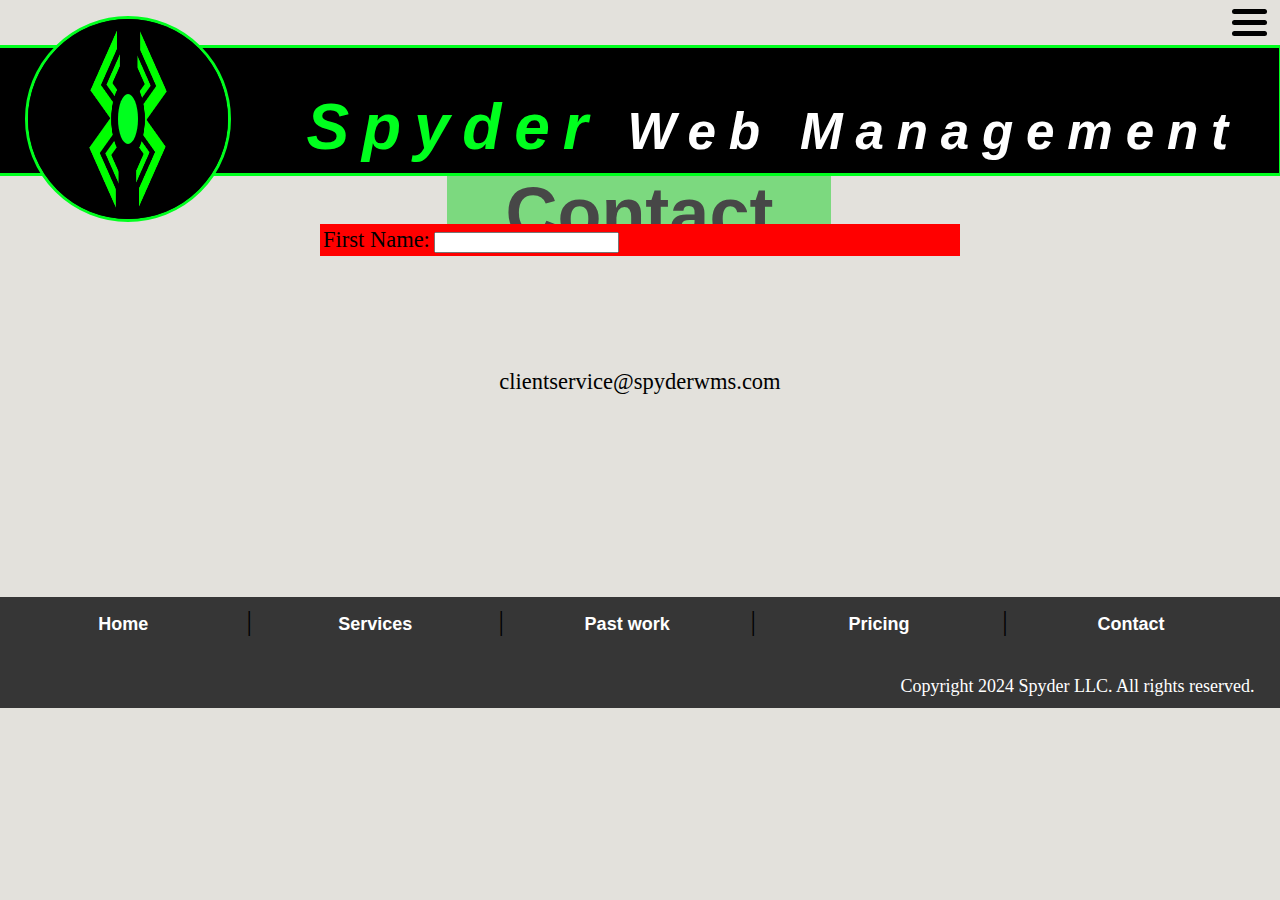
==== Contact.html @ f87b235c "services finished. contact started" ====
<!DOCTYPE html>
<html lang="en">
<head>
    <meta charset="UTF-8">
    <meta name="viewport" content="width=device-width, initial-scale=1.0">
    <title>Spyder Web Management Services</title>


    <link rel="stylesheet" href="Style/Root.css">
    <link rel="stylesheet" href="Style/Header.css">
    <link rel="stylesheet" href="Style/Navigation.css">
    <link rel="stylesheet" href="SidebarModule/Sidebar.css">
    <link rel="stylesheet" href="Style/Footer.css">
    <link rel="stylesheet" href="Style/Contact.css">
</head>
<body>
    <div class="topBar">
        <div class="menuBars" onmouseover="recolorMenuBars(this)" onmouseleave="resetMenuBars(this)" onclick="toggleSidebar()">
            <div class="menuBar"></div>
            <div class="menuBar"></div>
            <div class="menuBar"></div>
        </div>
    </div>
    <div id="sidebarDiv">
        <div id="sidebar"></div>
        <button id="sidebarClose" onclick="toggleSidebar()">&times;</button>
    </div>


    <div id="header">
        <div id="headerLogo">
            <img src="SpiderModule/GreenSpider.png" alt="spyder web management services spider">
            <div id="spiderBody"></div>
        </div>
        <div id="headerText"><i><span style="color: rgb(0,255,30);font-size: 5vw;">Spyder</span> Web Management</i></div>
        <div id="subheader">
            <span>
                Contact
            </span>
        </div>
    </div>
    <div id="headerSpacer"></div>


    <form id="contactForm">
        <table>
            <tr>
                <td>First Name:</td>
                <td>
                    <input type="text">
                </td>
            </tr>
        </table>

    </form>

    <div style="height: 10vh;"></div>

    <div id="infoPost">
        <p>
            clientservice@spyderwms.com
        </p>
    </div>
  
    <div style="height: 5vh;"></div>

    <div id="footer" style="text-align: right; padding-right: 2vw;">
        <div id="footNavInjection"></div>      
        <div style="text-align: right;">
            <span style="color: white; font-size: 2vh;"><br>Copyright 2024 Spyder LLC. All rights reserved.</span>
        </div>  
    </div>


    <script src="SidebarModule/Sidebar.js"></script>
    <script>

        const divsToReveal=[document.getElementsByClassName("floatMain")]

        function reveal() {


            divsToReveal.forEach(function(divArray) {
                for (var i=0;i<divArray.length;i++) {
                

                    const windowHeight=window.innerHeight
                    const topPosition=divArray[i].getBoundingClientRect().top
                    const visibilityBuffer=150


                    const calc=windowHeight-visibilityBuffer
                    console.log("calc: " + calc + "\ntop of div: "+topPosition)

                    if (topPosition<windowHeight-visibilityBuffer) {
                        divArray[i].classList.add("active")
                        
                    } else {
                        divArray[i].classList.remove("active")
                    }
                
                }
            })
        }



        window.addEventListener("scroll",reveal)
        window.addEventListener("keydown", (e)=> {
            if (e.keyCode==70) {            //F key
                
            }
        })




    </script>
</body>
</html>
---- Style/Root.css ----
body {
    background-color: #e3e1dc;
    overflow-x: hidden;
    width: 100%;
    font-size: 2.5vh;
    padding: 0;
    margin: 0;

    
}
#pictureFrame {
    position: absolute;
    left: 0;
    top: 0;
    width: 100%;
    height: 100%;
    z-index: 0;

}
img {
    width: 100%;
    height: 100%;
    margin-left: 0;

}

.canvas {
    width: 100%;
    background-color: #c8cdd0;
    text-align: center;
    margin-top: 15vh;
    margin-left: auto;
    margin-right: auto;
    padding-top: 5vh;
    padding-bottom: 5vh;
    border-radius: 2vh;
    max-width: 100%;

    

}


#info {
    position: relative;
    left: -0.8vh;
    background-color: #9e9e9e;
    border-radius: 0 0 2vh 2vh;
}

#imageText{
    position: absolute;
    top: 5vh;
    left: 10%;
    width: 80%;
    margin-left: auto;
    margin-right: auto;
    border-radius: 2vh;
    z-index: 1;
    font-size: 3vh;
    text-align: center;
    color: black;
}


#about {
    position: relative;
    margin: 10vh 0 0 0;
    padding: 0 0 2vh 0;
    width: 100%;
    height: 50vh;
    color: white;
    text-align: center;
    border-radius: 2vh 2vh 0 0;
    overflow: hidden;
}
---- Style/Header.css ----
#headerSpacer {
    height: calc(5vh + 15vw);
    max-height: calc(5vh + 125px);
}

#header {
    position: absolute;
    left: -0.4vh;
    top: 5vh;
    width: 100%;
    height: 15vw;
    background-color: black;/*#363636;*/
    margin: 0;
    border: 0.4vh solid rgb(0, 255, 30);
    
    max-height: 125px;


}

#subheader {
    position: absolute;
    bottom: -9vh;
    width: 30vw;
    left: 35vw;
    text-align: center;
    font-size: 8vh;
    font-weight: bold;
    color: rgb(71, 71, 71);
    background-color: #7cd97f;
    font-family: 'Trebuchet MS', 'Lucida Sans Unicode', 'Lucida Grande', 'Lucida Sans', Arial, sans-serif;
    border-radius: 0 0 2vh 2vh;
    z-index: -1;


}
#headerText {
    position: absolute;
    bottom: 1vh;
    left: calc(20vw + 4%);
    font-size: 4vw;
    color: white;
    font-family: Arial, sans-serif;
    text-shadow: 3px 3px black;
    letter-spacing: 1vw;
    font-weight: bold;
    
}
#headerLogo {
    position: absolute;
    width: 20vw;
    height: 20vw;
    border: 0.4vh solid rgb(0, 255, 30);
    border-radius: 50%;
    top: -2.5vw;
    left: 2%;
    background-color: black;
    overflow: hidden;

    max-width: 200px;
    max-height: 200px;

    
    animation: rotateLogo 15s linear 0s infinite normal forwards;
    
}

#headerLogo img {
    position: absolute;
    width: 100%;
    height: 100%;
    top: 0;
    left: 0;
}
#spiderBody {
    position: absolute;
    width: 10%;
    height: 25%;
    top: calc(50% - 12.5%);
    left: calc(50% - 5%);
    border-radius: 50%;
    background-color: rgb(0, 255, 30);
}

@keyframes rotateLogo {
    from {
        transform: rotate(0);
    }
    to {
        transform: rotate(360deg);
    }
}
---- Style/Navigation.css ----
#topNavigation {
    position: absolute;

    top: 0;
    right: 0;
    width: 15vw;
    height: 5vh;
    background-color: #1c319c;
    color: white;
    border: 0.4vh solid #020f00;
    min-width: 450px;
    border-radius: 1vh 0 0 1vh;
}
#topNavButtons {
    display: flex;
    position: absolute;
    left: 0;
    width: 100%;
    height: 100%;
    justify-content: space-evenly;
    font-size: 3.5vh;
}
#topNavButtons button{
    height: 90%;
    width: 15vh;
    font-size: 2.5vh;
    padding-left: 2vh;
    padding-right: 2vh;
    border: none;
    background-color: rgba(0, 255, 255, 0);
    color: white;
}
#topNavButtons button:hover {
    text-decoration: underline;
}
---- SidebarModule/Sidebar.css ----
/*
Add to HTML as first element:
    <div class="topBar">
        <div class="menuBars" onmouseover="recolorMenuBars(this)" onmouseleave="resetMenuBars(this)" onclick="toggleSidebar()">
            <div class="menuBar"></div>
            <div class="menuBar"></div>
            <div class="menuBar"></div>
        </div>
    </div>
    <div id="sidebarDiv">
        <div id="sidebar"></div>
        <button id="sidebarClose" onclick="toggleSidebar()">&times;</button>
    </div>


For footer Navigation:
    <div id="footer" style="text-align: right; padding-right: 2vw;">
        <div id="footNavInjection"></div>        
    </div>


    #footer {
        margin-top: 15vh;
        margin-bottom: 0;
        font-size: 3vh;
        text-align: center;
        padding: 1vh 0 1vh 0;
        background-color: var(--section-color);
        border-radius: 0;
    }
*/



@keyframes displaySidebar {
    from {
        left: -500px;
    }
    to {
        left: 0;
    }
}
@keyframes hideSidebar {
    from {
        left: 0;
    }
    to {
        left: -500px;
    }
    
}



.navItemContainer {
    display: flex;
    flex-direction: column;
    overflow-y: auto;
    max-height: 100%;
    padding-top: 5vh;
}
.navItem {
    margin-top: 20vh;
    width: 100%;
    background-color: red;
}

.navigationButton {
    width: 100%;
    height: 10vh;
    padding-right: 5vh;
    border: none;
    font-size: 3.5vh;
    text-align: right;
    color: white;
    background-color: rgba(0,0,0,0);
}
.navigationButton:hover {
    background-color: #bababa;
}

.topBar {
    width: 100%;
    height: 5vh;
    /*background-color: rgba(50,50,50,0.8);*/
    position: relative;
    padding-top: 1vh;
}
#sidebarDiv {
    position: fixed;
    width: 450px;
    max-width: 75vw;
    height: 100vh;
    z-index: 100;
    top: 0;
    text-align: right;
    color: white;
    font-size: 4vh;
    left: -500px;
    padding: 0;

}


#sidebarClose {
    position: absolute;
    top: -0.6vh;
    right: -40px;
    width: 50px;
    height: 50px;
    background-color: red;/*#383838;*/
    border-radius: 0 2vh 2vh 0;
    z-index: -1;
    text-align: right;
    font-size: 30px;
    color: white
}
#sidebarClose:hover {
    background-color: #ababab;
}

#sidebar{
    margin-top: 0;
    width: 100%;
    height: 100%;
    background-color: #0b343d;
    text-align: right;
    color: white;
    font-size: 4vh;
    left: -400px;
    border-right: 0.8vh solid #595959;
    border-radius: 0 2vh 0 0;

}
#sidebar ul {
    margin: 2vh 0 0 0;
    padding-top: 3vh;
    font-weight: bold;
    list-style: none;
}

#sidebar li {
    margin: 2vh 0 0 0;
    height: 5vh;
}

.menuBars{
    position: absolute;
    right: 1vw;
}

.menuBar{
    width: 35px;
    height: 5px;
    background-color: black;
    margin: 0 0 6px 0;
    border-radius: 1vh;
}

@media (max-width: 1024px) {
    .navigationButton {
        font-size: 2.6vh;
    }
}
---- Style/Footer.css ----
#footer {
    margin-top: 15vh;
    margin-bottom: 0;
    font-size: 3vh;
    text-align: center;
    padding: 1vh 0 1vh 0;
    background-color: #363636;
    border-radius: 0;
}


.footNavigation {
    display: flex;
    justify-content: space-evenly;
    flex-wrap: wrap;
    
    margin-left: auto;
    margin-right: auto;
}
.footNavigation button {
    width: 15vw;
    min-width: 150px;
    border: none;
    background: rgba(0,0,0,0);
    font-size: 2vh;
    font-weight: bold;
    color: white;

}
.footNavigation button:hover {
    text-decoration: underline;
}
---- Style/Contact.css ----
#infoPost {
    width: 100%;
    text-align: center;
}

#contactForm {
    width: 50%;
    text-align: center;
    margin-left: auto;
    margin-right: auto;
    background-color: red;
}

#contactForm table {
    
}
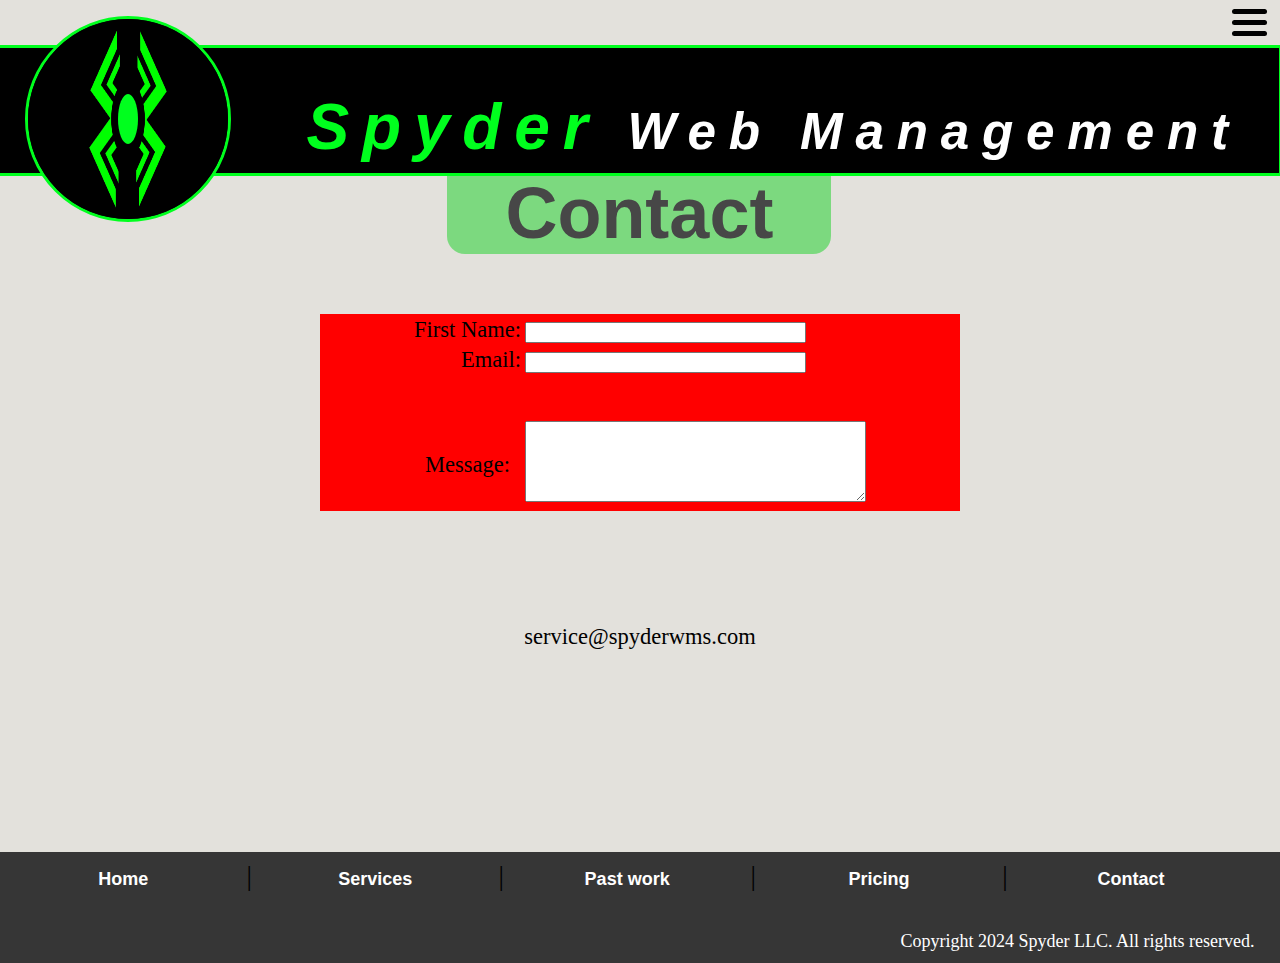
==== commit 2b497999: "form content added" ====
--- a/Contact.html
+++ b/Contact.html
@@ -42,12 +42,26 @@
     <div id="headerSpacer"></div>
 
 
+    <div style="height: 10vh;"></div>
+
     <form id="contactForm">
         <table>
             <tr>
-                <td>First Name:</td>
+                <td style="text-align: right;">First Name:</td>
+                <td style="text-align: left;">
+                    <input type="text">
+                </td>
+            </tr>
+            <tr>
+                <td  style="text-align: right; padding-bottom: 5vh;">Email:</td>
+                <td style="text-align: left; padding-bottom: 5vh;">
+                    <input type="text">
+                </td>
+            </tr>
+            <tr>
+                <td>Message:</td>
                 <td>
-                    <input type="text">
+                    <textarea cols="40" rows="5"></textarea>
                 </td>
             </tr>
         </table>
@@ -58,7 +72,7 @@
 
     <div id="infoPost">
         <p>
-            clientservice@spyderwms.com
+            service@spyderwms.com
         </p>
     </div>
   
--- a/Style/Contact.css
+++ b/Style/Contact.css
@@ -12,5 +12,10 @@
 }
 
 #contactForm table {
-    
+    margin-left: auto;
+    margin-right: auto;
+}
+
+input {
+    width: 80%;
 }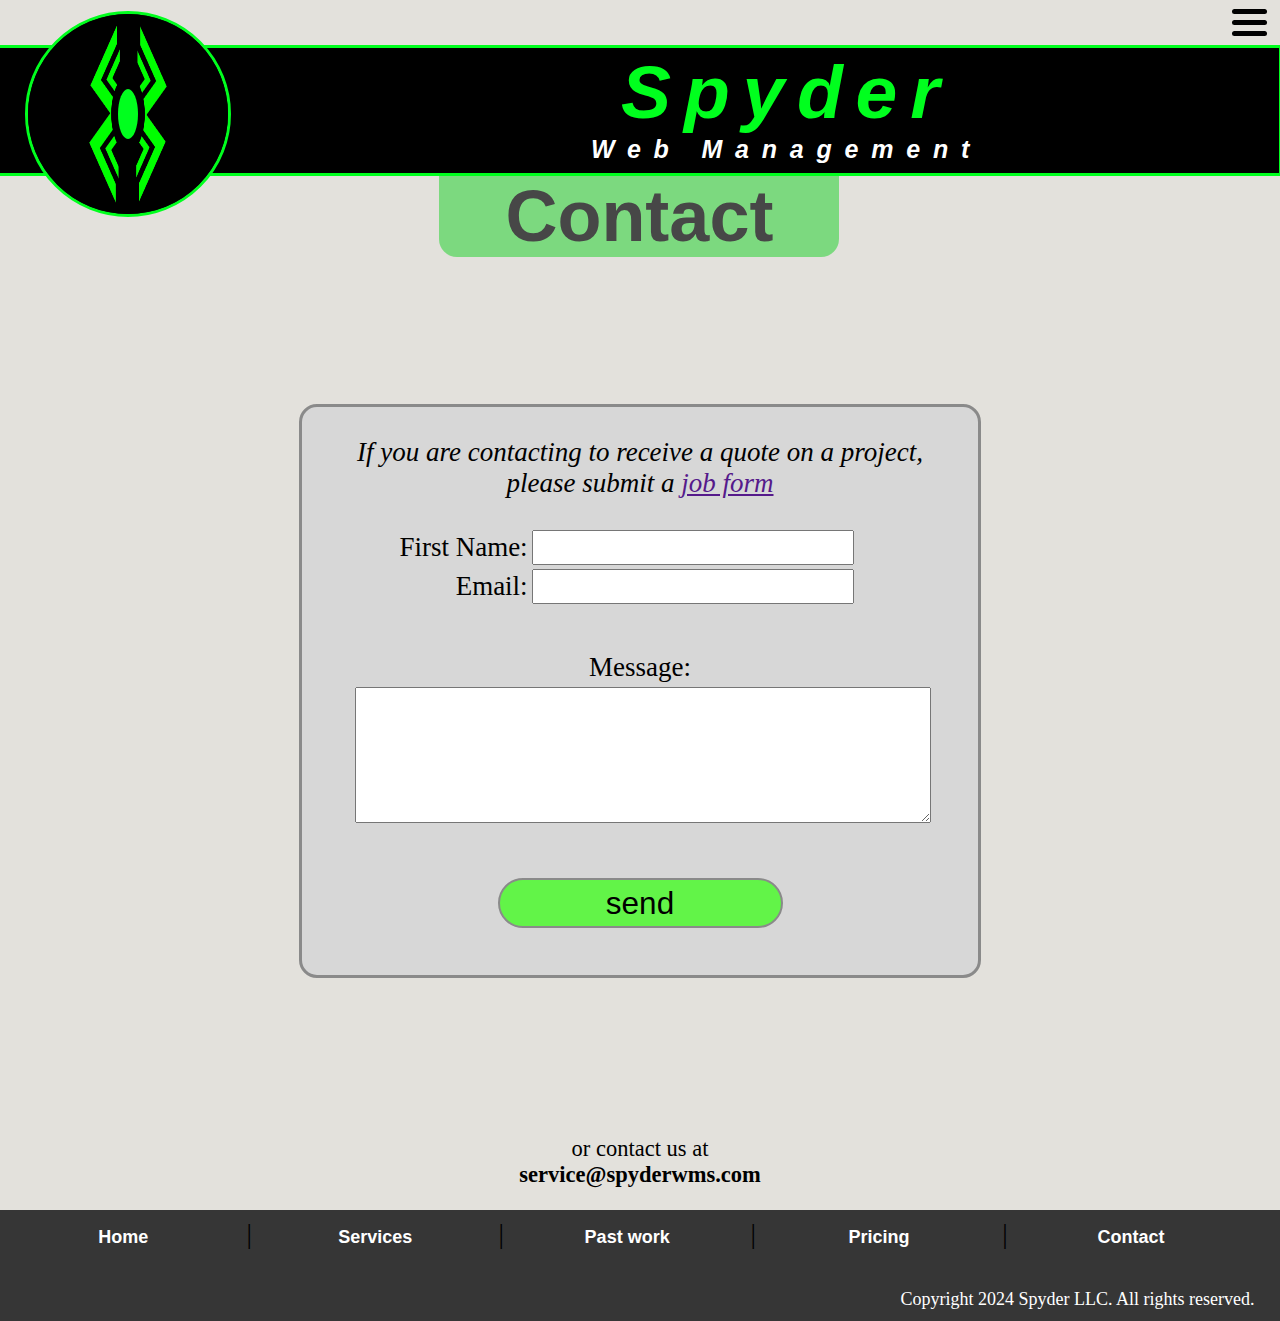
==== commit 94d5ac76: "contact done" ====
--- a/Contact.html
+++ b/Contact.html
@@ -13,7 +13,7 @@
     <link rel="stylesheet" href="Style/Footer.css">
     <link rel="stylesheet" href="Style/Contact.css">
 </head>
-<body>
+<body onload="loadFunction()">
     <div class="topBar">
         <div class="menuBars" onmouseover="recolorMenuBars(this)" onmouseleave="resetMenuBars(this)" onclick="toggleSidebar()">
             <div class="menuBar"></div>
@@ -32,7 +32,7 @@
             <img src="SpiderModule/GreenSpider.png" alt="spyder web management services spider">
             <div id="spiderBody"></div>
         </div>
-        <div id="headerText"><i><span style="color: rgb(0,255,30);font-size: 5vw;">Spyder</span> Web Management</i></div>
+        <div id="headerText"><i><span style="color: rgb(0,255,30);font-size: 75px;">Spyder</span><span id="headerBreakpoint"></span> Web Management</i></div>
         <div id="subheader">
             <span>
                 Contact
@@ -47,6 +47,15 @@
     <form id="contactForm">
         <table>
             <tr>
+                <td colspan="2">
+                    <p>
+                        <i>
+                            If you are contacting to receive a quote on a project, please submit a <a href="">job form</a>
+                        </i>
+                    </p>
+                </td>
+            </tr>
+            <tr>
                 <td style="text-align: right;">First Name:</td>
                 <td style="text-align: left;">
                     <input type="text">
@@ -59,26 +68,34 @@
                 </td>
             </tr>
             <tr>
-                <td>Message:</td>
-                <td>
-                    <textarea cols="40" rows="5"></textarea>
+                <td style="text-align: center;" colspan="2">Message:</td>
+            </tr>
+            <tr>
+                <td style="padding-bottom: 5vh;text-align: center;" colspan="2">
+                    <textarea rows="5"></textarea>
+                </td>
+            </tr>
+            <tr>
+                <td colspan="2" style="padding-bottom: 5vh;">
+                    <input type="submit" value="send">
                 </td>
             </tr>
         </table>
 
     </form>
 
-    <div style="height: 10vh;"></div>
+    <div style="height: 15vh;"></div>
 
     <div id="infoPost">
         <p>
-            service@spyderwms.com
+            or contact us at<br>
+            <b>
+                service@spyderwms.com
+            </b>
         </p>
     </div>
-  
-    <div style="height: 5vh;"></div>
 
-    <div id="footer" style="text-align: right; padding-right: 2vw;">
+    <div id="footer" style="text-align: right; padding-right: 2vw; margin-top: 0;">
         <div id="footNavInjection"></div>      
         <div style="text-align: right;">
             <span style="color: white; font-size: 2vh;"><br>Copyright 2024 Spyder LLC. All rights reserved.</span>
@@ -117,12 +134,47 @@
             })
         }
 
+        function loadFunction() {
+            resizeHeader()
+        }
+
+        function resizeHeader() {
+            const headTextStyle=document.getElementById("headerText").style
+            const logo=document.getElementById("headerLogo").style
+            const logoHeight=document.getElementById("headerLogo").clientHeight
+            const headerHeight=document.getElementById("header").clientHeight
+
+            
+            if (window.innerWidth<=1390) {
+                document.getElementById("headerBreakpoint").innerHTML="<br>"
+
+                
+
+                headTextStyle.textAlign="center"
+                headTextStyle.fontSize="25px"
+            }
+            else {
+                document.getElementById("headerBreakpoint").innerHTML=""
+                headTextStyle.textAlign="left"
+                headTextStyle.fontSize="4vw"
+
+            }
+
+            const heightDifference=headerHeight-logoHeight
+            if (heightDifference>10) {
+                logo.top="10px"
+            }
+            else {
+
+                logo.top=(heightDifference/2)+"px"
+            }
+        }
 
 
-        window.addEventListener("scroll",reveal)
+        window.addEventListener("resize", function() {resizeHeader()})
         window.addEventListener("keydown", (e)=> {
             if (e.keyCode==70) {            //F key
-                
+                console.log(document.getElementById("headerLogo").style.height)
             }
         })
 
--- a/Style/Header.css
+++ b/Style/Header.css
@@ -8,7 +8,7 @@
     left: -0.4vh;
     top: 5vh;
     width: 100%;
-    height: 15vw;
+    height: 20vh;/*15vw;*/
     background-color: black;/*#363636;*/
     margin: 0;
     border: 0.4vh solid rgb(0, 255, 30);
@@ -19,10 +19,12 @@
 }
 
 #subheader {
-    position: absolute;
-    bottom: -9vh;
+    position: relative;
+    bottom: calc(-3vh - 100px);
+    margin-left: auto;
+    margin-right: auto;
     width: 30vw;
-    left: 35vw;
+    min-width: 400px;
     text-align: center;
     font-size: 8vh;
     font-weight: bold;
@@ -44,6 +46,7 @@
     text-shadow: 3px 3px black;
     letter-spacing: 1vw;
     font-weight: bold;
+    width: 75%;
     
 }
 #headerLogo {
--- a/Style/Contact.css
+++ b/Style/Contact.css
@@ -5,17 +5,50 @@
 
 #contactForm {
     width: 50%;
+    min-width: 350px;
     text-align: center;
     margin-left: auto;
     margin-right: auto;
-    background-color: red;
+    background-color: rgb(215, 215, 215);
+    border-radius: 2vh;
+    border: 0.4vh solid rgb(138, 138, 138);
+    padding-left: 2vh;
+    padding-right: 2vh;
+    margin-top: 10vh;
 }
 
 #contactForm table {
     margin-left: auto;
     margin-right: auto;
+    font-size: 3vh;
+    max-width: 90%;
+
 }
+
 
 input {
     width: 80%;
+    max-width: 40vw;
+    font-size: 2.8vh;
+}
+
+textarea {
+    width: 100%;
+    min-width: 150px;
+    font-size: 2.5vh;
+}
+
+input[type=submit] {
+    width: 50%;
+    min-width: 200px;
+    border-radius: 10vh;
+    background-color: rgb(98, 244, 72);
+    font-size: 3.5vh;
+    padding: 0.5vh;
+    border: 0.3vh solid rgb(138, 138, 138);
+    
+}
+
+input[type=submit]:hover {
+    background-color: rgb(186, 255, 173);
 }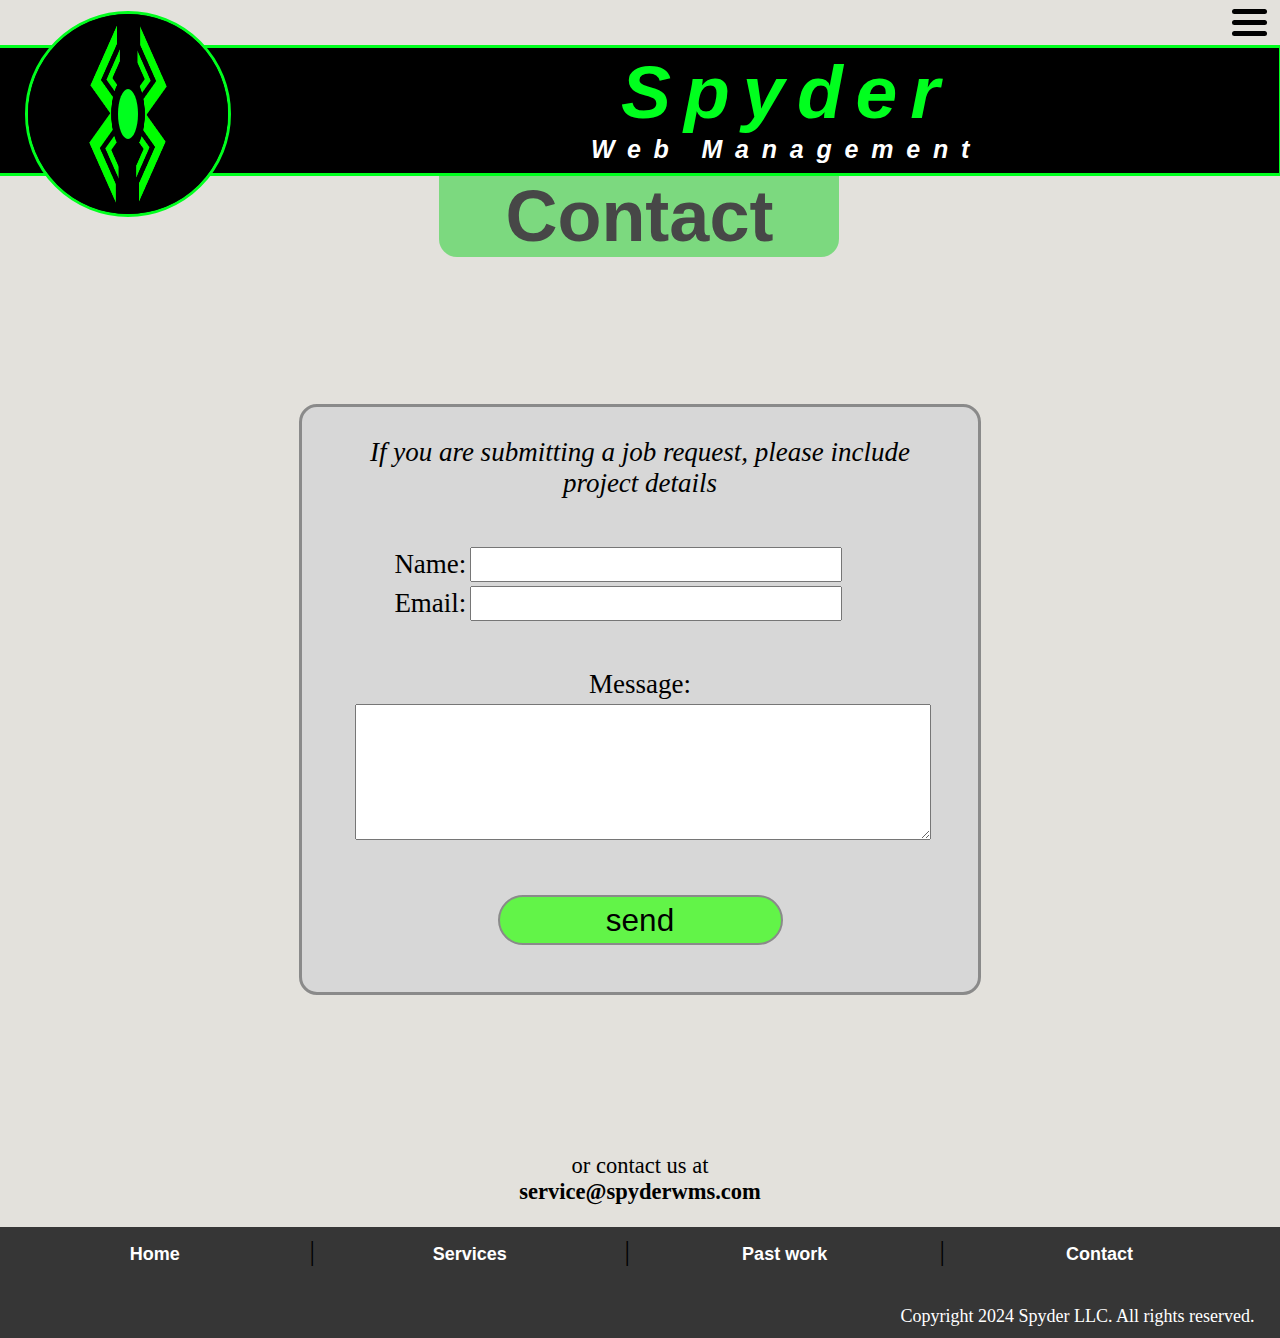
==== commit bb6aff8b: "pricing page removed" ====
--- a/Contact.html
+++ b/Contact.html
@@ -47,24 +47,24 @@
     <form id="contactForm">
         <table>
             <tr>
-                <td colspan="2">
+                <td colspan="2" style="padding-bottom: 2vh;">
                     <p>
                         <i>
-                            If you are contacting to receive a quote on a project, please submit a <a href="">job form</a>
+                            If you are submitting a job request, please include project details
                         </i>
                     </p>
                 </td>
             </tr>
             <tr>
-                <td style="text-align: right;">First Name:</td>
+                <td style="text-align: right;">Name:</td>
                 <td style="text-align: left;">
-                    <input type="text">
+                    <input type="text" id="fname" required>
                 </td>
             </tr>
             <tr>
                 <td  style="text-align: right; padding-bottom: 5vh;">Email:</td>
                 <td style="text-align: left; padding-bottom: 5vh;">
-                    <input type="text">
+                    <input type="text" id="email" required>
                 </td>
             </tr>
             <tr>
@@ -72,7 +72,7 @@
             </tr>
             <tr>
                 <td style="padding-bottom: 5vh;text-align: center;" colspan="2">
-                    <textarea rows="5"></textarea>
+                    <textarea rows="5" id="message" required></textarea>
                 </td>
             </tr>
             <tr>
@@ -104,6 +104,7 @@
 
 
     <script src="SidebarModule/Sidebar.js"></script>
+    <script src="FormSecrets.js"></script>
     <script>
 
         const divsToReveal=[document.getElementsByClassName("floatMain")]
@@ -121,7 +122,6 @@
 
 
                     const calc=windowHeight-visibilityBuffer
-                    console.log("calc: " + calc + "\ntop of div: "+topPosition)
 
                     if (topPosition<windowHeight-visibilityBuffer) {
                         divArray[i].classList.add("active")
@@ -174,10 +174,15 @@
         window.addEventListener("resize", function() {resizeHeader()})
         window.addEventListener("keydown", (e)=> {
             if (e.keyCode==70) {            //F key
-                console.log(document.getElementById("headerLogo").style.height)
             }
         })
 
+
+        document.addEventListener("DOMContentLoaded", function(e) {
+            
+            setFormDesignations()
+            setFormAction()
+        })
 
 
 
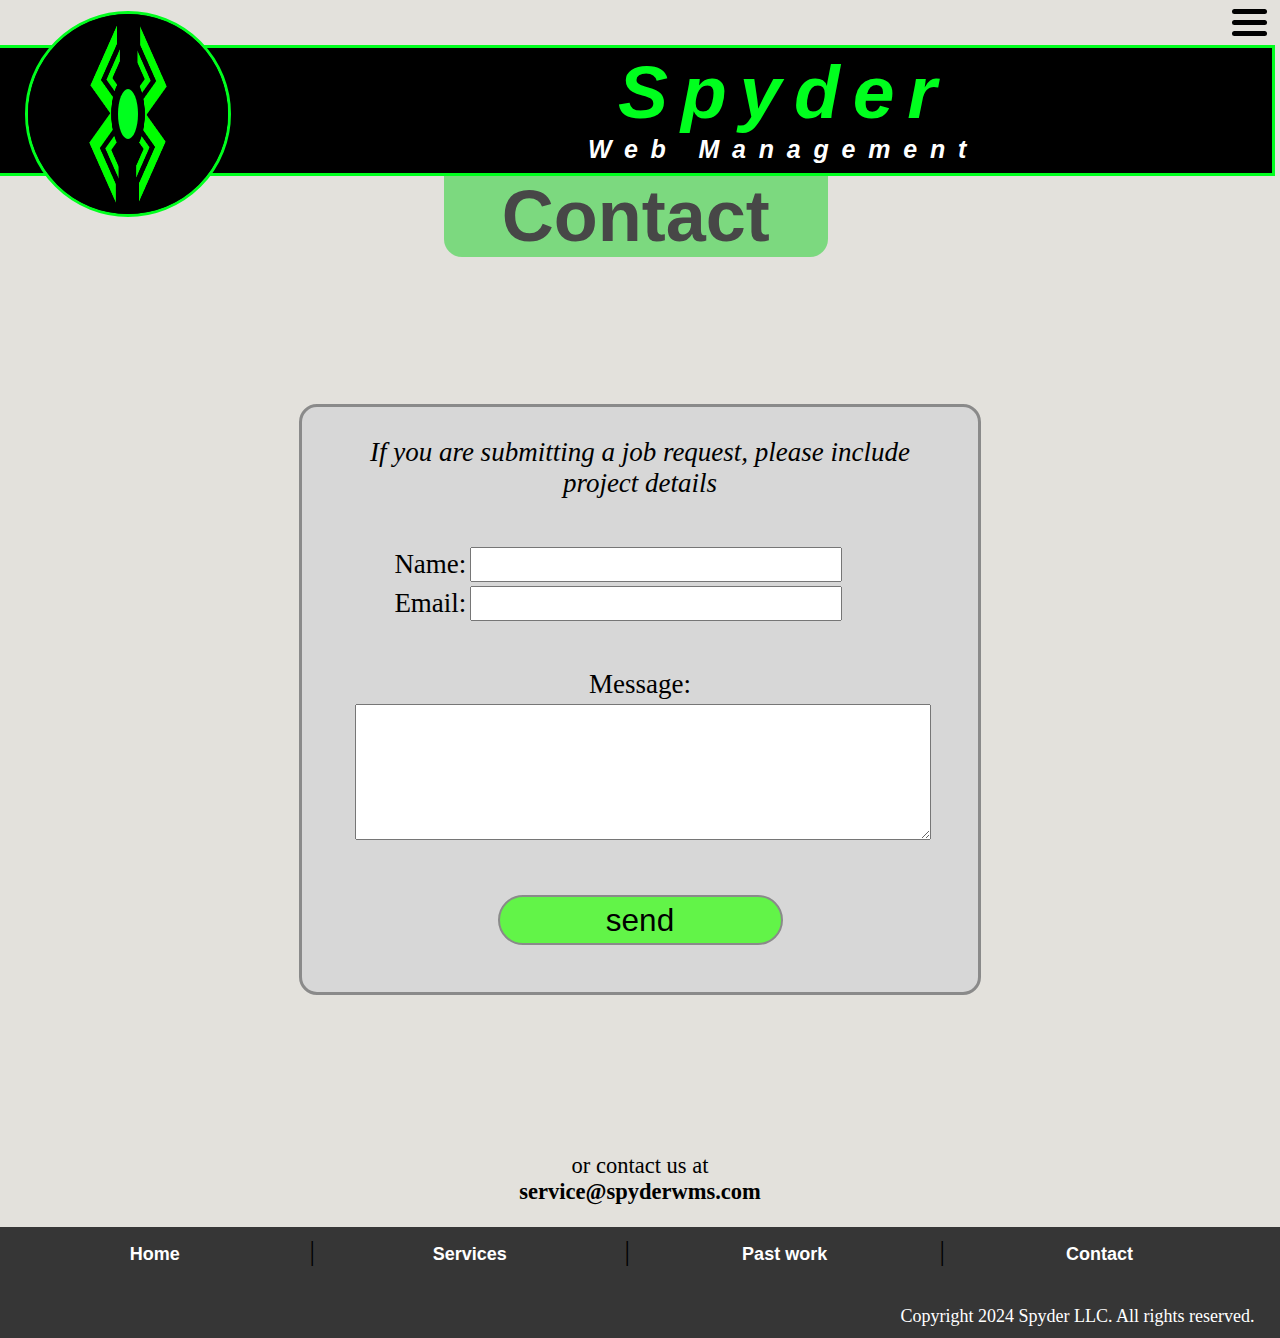
==== commit c8a35c3d: "mobile update" ====
--- a/Contact.html
+++ b/Contact.html
@@ -33,7 +33,7 @@
             <div id="spiderBody"></div>
         </div>
         <div id="headerText"><i><span style="color: rgb(0,255,30);font-size: 75px;">Spyder</span><span id="headerBreakpoint"></span> Web Management</i></div>
-        <div id="subheader">
+        <div id="subheader" style="min-width: 325px;">
             <span>
                 Contact
             </span>
--- a/Style/Header.css
+++ b/Style/Header.css
@@ -7,7 +7,7 @@
     position: absolute;
     left: -0.4vh;
     top: 5vh;
-    width: 100%;
+    width: calc(100% - 0.8vh);
     height: 20vh;/*15vw;*/
     background-color: black;/*#363636;*/
     margin: 0;
@@ -24,7 +24,7 @@
     margin-left: auto;
     margin-right: auto;
     width: 30vw;
-    min-width: 400px;
+    min-width: 325px;
     text-align: center;
     font-size: 8vh;
     font-weight: bold;
